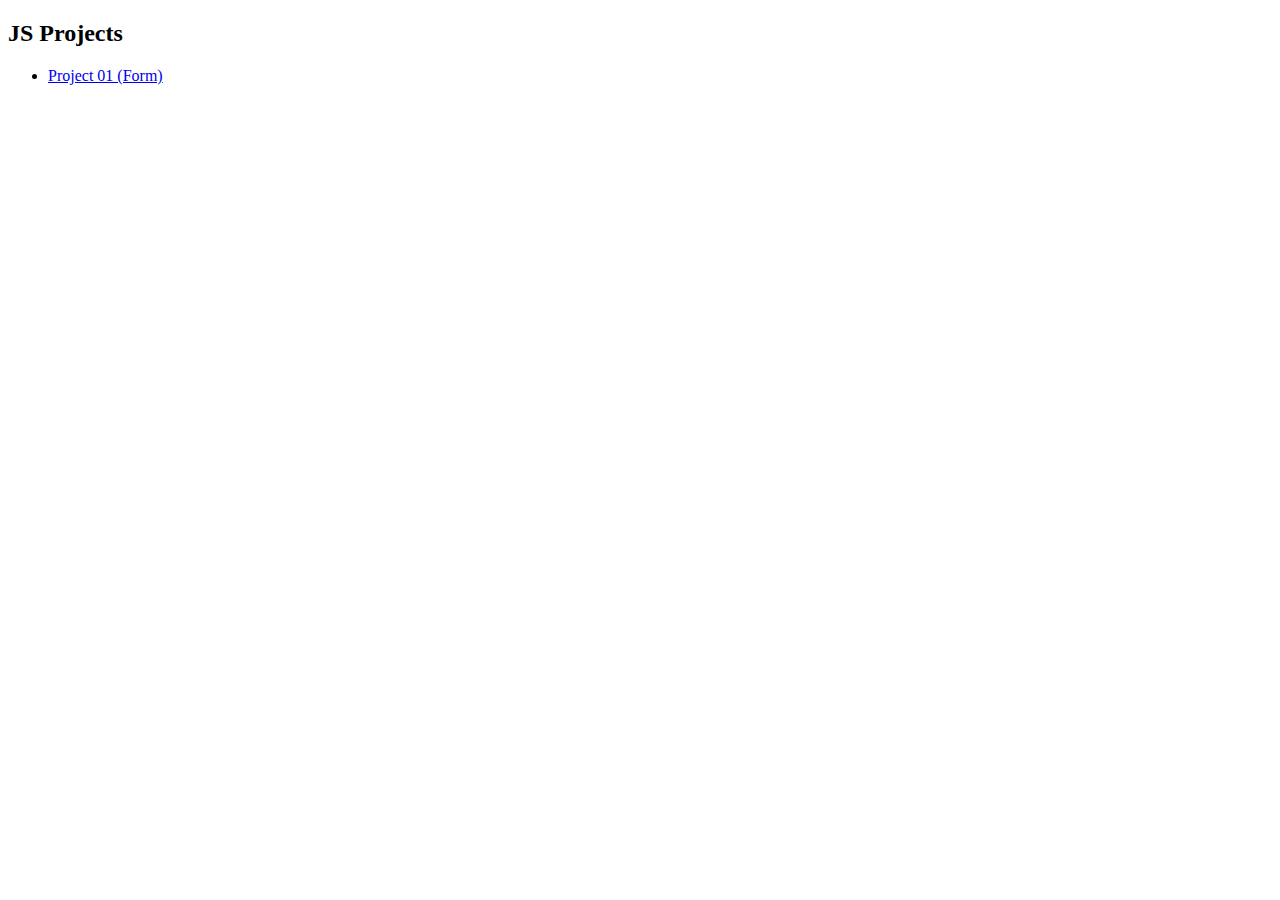
==== index.html @ 12593071 "Proper directory made" ====
<!DOCTYPE html>
<html lang="en">
<head>
    <meta charset="UTF-8">
    <meta http-equiv="X-UA-Compatible" content="IE=edge">
    <meta name="viewport" content="width=device-width, initial-scale=1.0">
    <title>Document</title>
</head>
<body>
    <h2>JS Projects</h2>
    <ul>
        <li>
            <a href="./Project-01-Form/index.html " >Project 01 (Form)</a>
        </li>
    </ul>
</body>
</html>
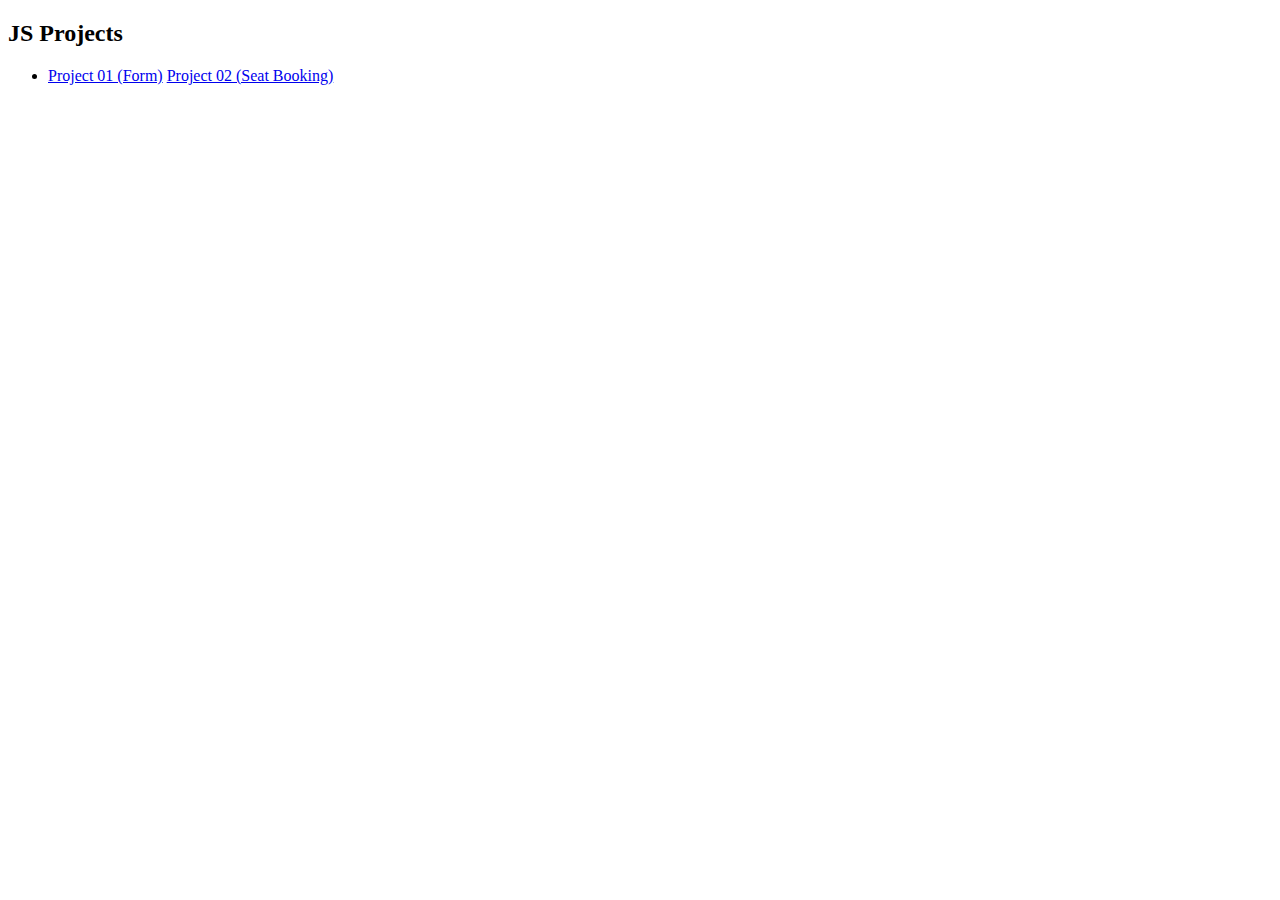
==== commit 59382af2: "Project 2 initialized" ====
--- a/index.html
+++ b/index.html
@@ -11,6 +11,7 @@
     <ul>
         <li>
             <a href="./Project-01-Form/index.html " >Project 01 (Form)</a>
+            <a href="./Project-02-SeatBooking/index.html">Project 02 (Seat Booking)</a>
         </li>
     </ul>
 </body>
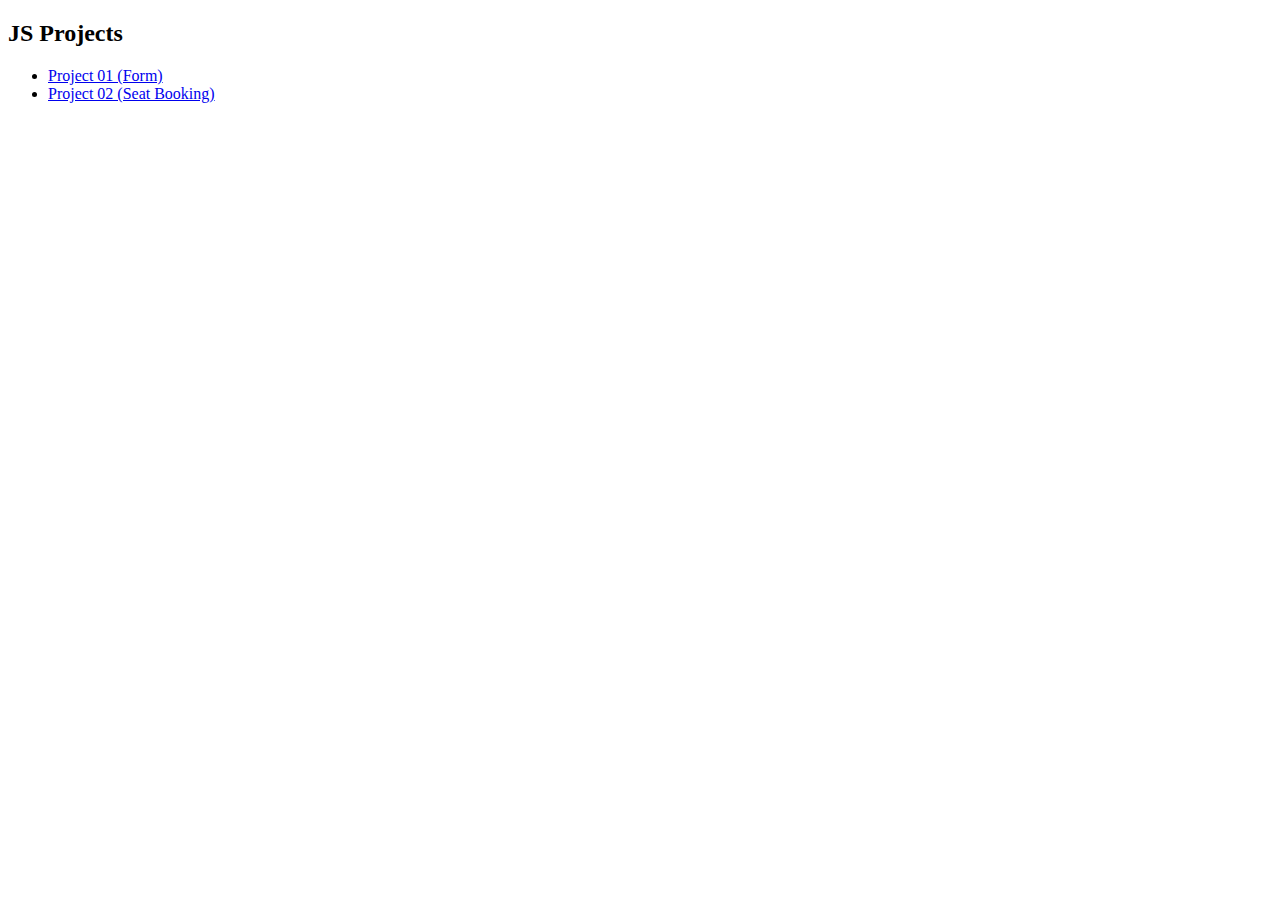
==== commit eb3d142a: "Added home button" ====
--- a/index.html
+++ b/index.html
@@ -11,6 +11,8 @@
     <ul>
         <li>
             <a href="./Project-01-Form/index.html " >Project 01 (Form)</a>
+        </li>
+        <li>
             <a href="./Project-02-SeatBooking/index.html">Project 02 (Seat Booking)</a>
         </li>
     </ul>
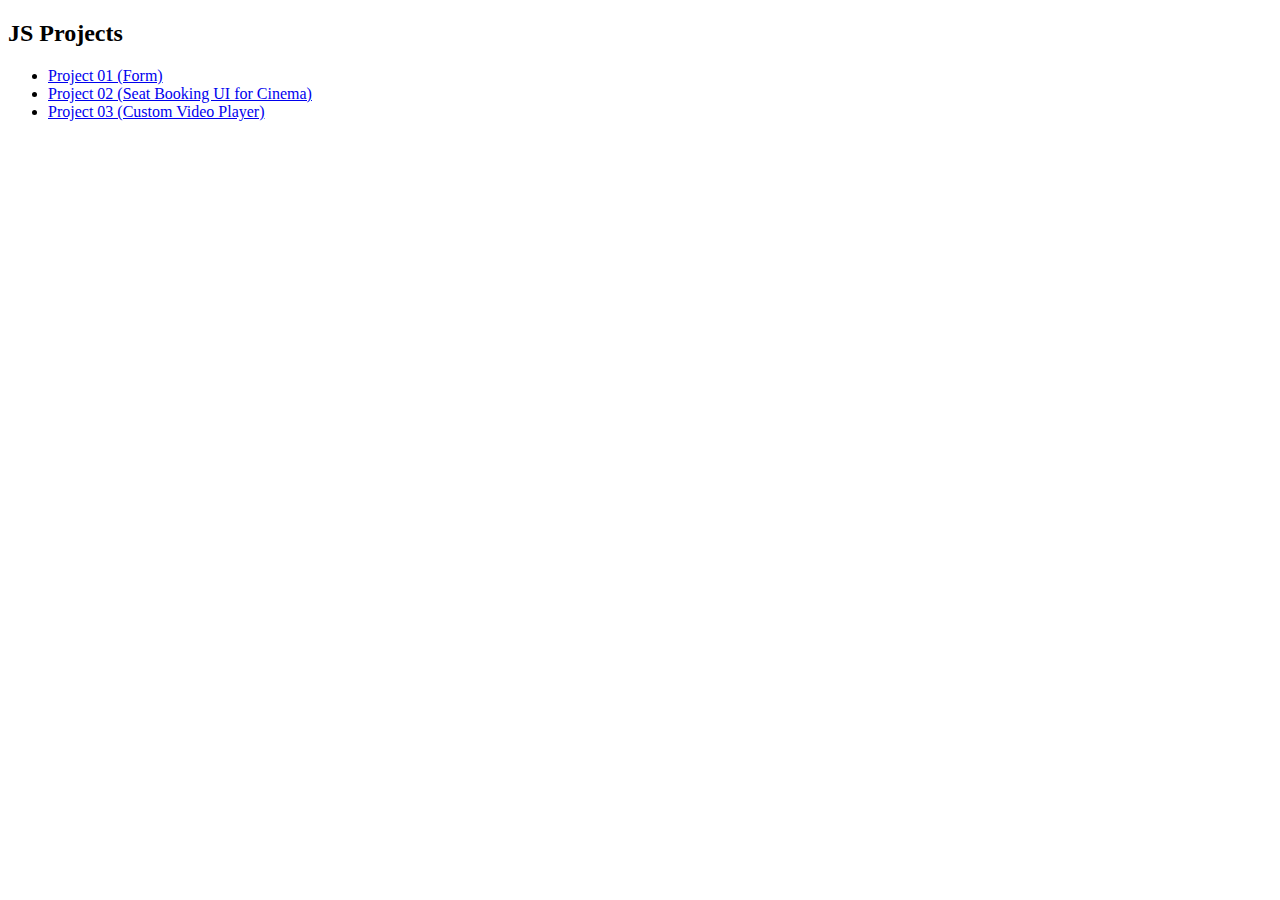
==== commit 0577b62b: "Added 3rd project" ====
--- a/index.html
+++ b/index.html
@@ -13,7 +13,10 @@
             <a href="./Project-01-Form/index.html " >Project 01 (Form)</a>
         </li>
         <li>
-            <a href="./Project-02-SeatBooking/index.html">Project 02 (Seat Booking)</a>
+            <a href="./Project-02-SeatBooking/index.html">Project 02 (Seat Booking UI for Cinema)</a>
+        </li>
+        <li>
+            <a href="./Project-03-CustomVideoPlayer/index.html">Project 03 (Custom Video Player)</a>
         </li>
     </ul>
 </body>
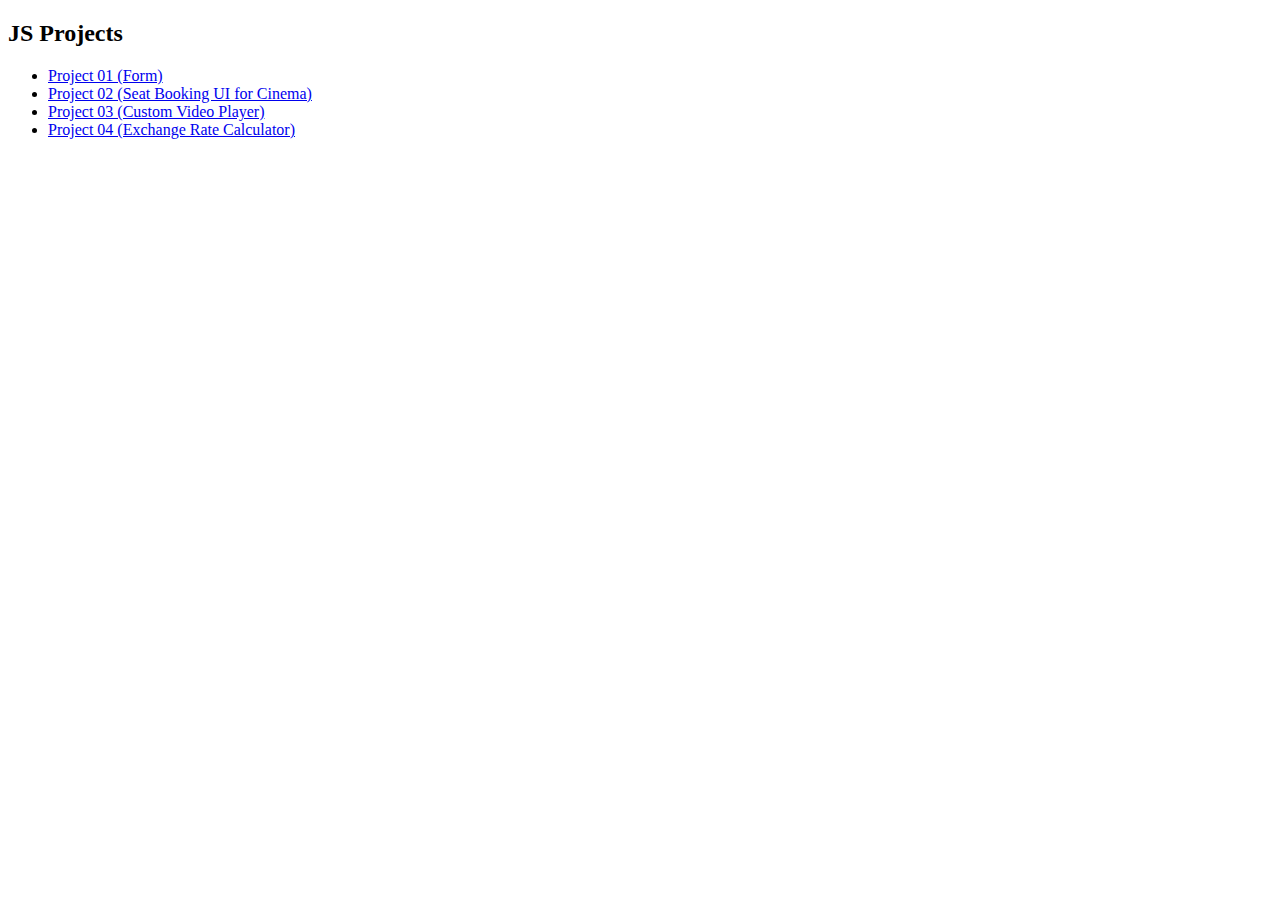
==== commit 5ee1e95b: "project 4 added" ====
--- a/index.html
+++ b/index.html
@@ -18,6 +18,9 @@
         <li>
             <a href="./Project-03-CustomVideoPlayer/index.html">Project 03 (Custom Video Player)</a>
         </li>
+        <li>
+            <a href="./Project-04-Exchange Rate Calculator/index.html">Project 04 (Exchange Rate Calculator)</a>
+        </li>
     </ul>
 </body>
 </html>